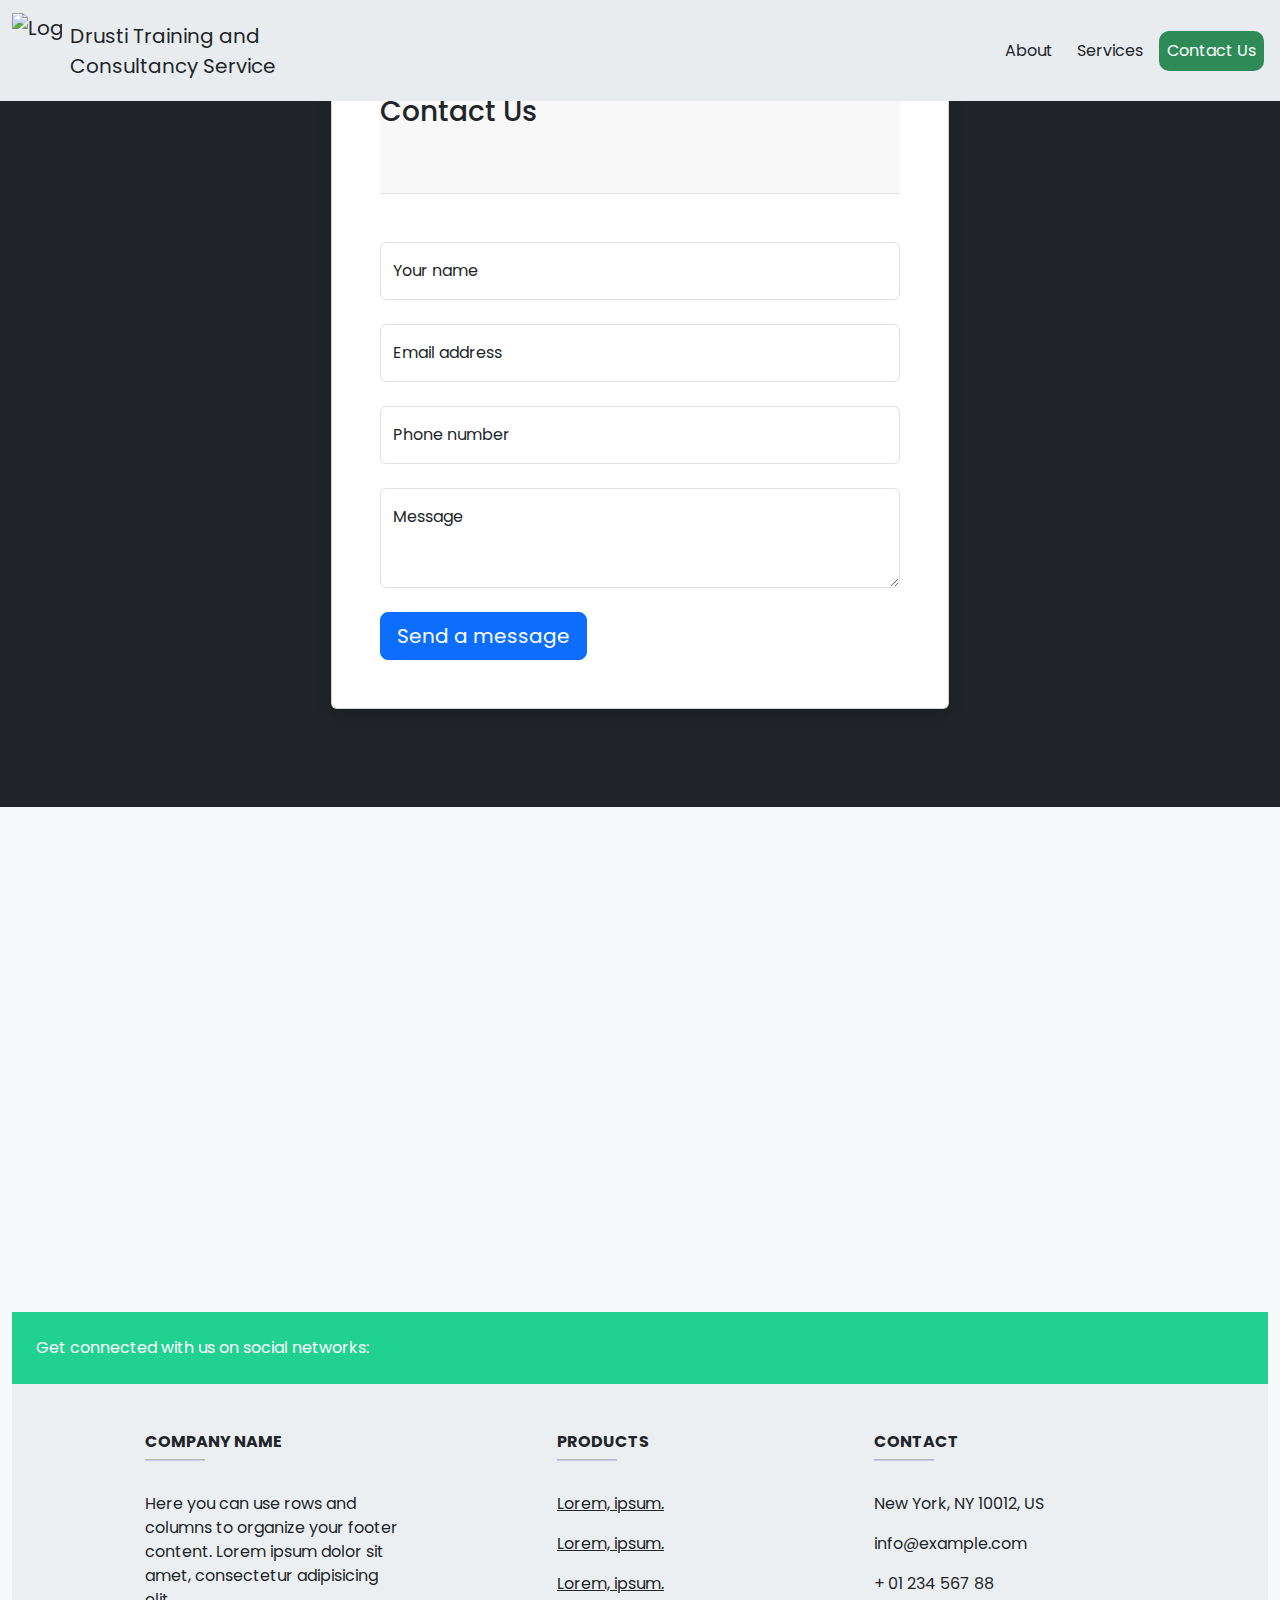
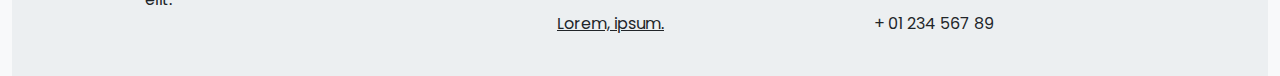
==== files/contact.html @ a98c03ec "add google maps" ====
<!DOCTYPE html>
<html lang="en">

<head>
  <meta charset="UTF-8" />
  <meta name="viewport" content="width=device-width, initial-scale=1.0" />
  <title>SkillBoost Landing Page</title>
  <link href="https://cdn.jsdelivr.net/npm/bootstrap@5.3.3/dist/css/bootstrap.min.css" rel="stylesheet" />
  <link rel="stylesheet" href="https://cdnjs.cloudflare.com/ajax/libs/font-awesome/6.6.0/css/all.min.css"
    integrity="sha512-Kc323vGBEqzTmouAECnVceyQqyqdsSiqLQISBL29aUW4U/M7pSPA/gEUZQqv1cwx4OnYxTxve5UMg5GT6L4JJg=="
    crossorigin="anonymous" referrerpolicy="no-referrer" />
  <link rel="icon" href="/img/favicon.ico" type="image/x-icon" />
  <link rel="stylesheet" href="style.css">

  <!-- For font -->
  <link rel="preconnect" href="https://fonts.googleapis.com">
  <link rel="preconnect" href="https://fonts.gstatic.com" crossorigin>
  <link
    href="https://fonts.googleapis.com/css2?family=Poppins:ital,wght@0,100;0,200;0,300;0,400;0,500;0,600;0,700;0,800;0,900;1,100;1,200;1,300;1,400;1,500;1,600;1,700;1,800;1,900&display=swap"
    rel="stylesheet">

  <!-- font end -->


  <!-- floting whatsapp icon -->
  <link rel="stylesheet" href="/Floating-WhatsApp-Message-Button-jQuery (2)/floating-wpp.min.css" />
  <script src="https://code.jquery.com/jquery-3.7.1.js" integrity="sha256-eKhayi8LEQwp4NKxN+CfCh+3qOVUtJn3QNZ0TciWLP4="
    crossorigin="anonymous"></script>
  <script src="/Floating-WhatsApp-Message-Button-jQuery (2)/floating-wpp.min.js"></script>



</head>

<body>
  <!-- Loader -->
  <div id="loader" class="loader"></div>
  <div class="floating-wpp"></div>

  <nav class="navbar navbar-expand-lg mb-4 navbar-light fixed-top">
    <div class="container-fluid">
        <a class="navbar-brand d-flex align-items-center" href="../index.html">
            <img src="../img/logo.png" alt="Logo" style="width: 50px; height: auto;" class="me-2"> <!-- Added margin to separate logo from text -->
            Drusti Training and <br> Consultancy Service
        </a>
        <button class="navbar-toggler" type="button" data-bs-toggle="collapse" data-bs-target="#navbarNav"
            aria-controls="navbarNav" aria-expanded="false" aria-label="Toggle navigation">
            <span class="navbar-toggler-icon"></span>
        </button>
        <div class="collapse navbar-collapse" id="navbarNav">
            <ul class="navbar-nav ms-auto">
                <li class="nav-item">
                    <a class="nav-link mx-1 p-2" href="../index.html">About</a>
                </li>
                <li class="nav-item">
                    <a class="nav-link mx-1 p-2 " href="services.html">Services</a>
                </li>
                <li class="nav-item">
                    <a class="nav-link mx-1 p-2 active" href="contact.html">Contact Us</a>
                </li>
            </ul>
        </div>
    </div>
</nav>



  <!-- contact -->
  <section class="container-fluid bg-dark mt-5" id="contactus">
    <div class="container">
      <div class="row g-4 g-xxl-5">
        <div class="col-xl-9 mx-auto my-5">
          <!-- Image -->
          <img src="../img/Contact_us.webp" class="rounded img-fluid" alt="contact-bg" />

          <!-- Contact form START -->
          <div class="row mt-n5 mt-sm-n7 mt-md-n8">
            <div class="col-11 col-lg-9 mx-auto">
              <div class="card shadow p-4 p-sm-5 p-md-6" id="cardform">
                <!-- Card header -->
                <div class="card-header border-bottom px-0 pt-0 pb-5">
                  <!-- Breadcrumb -->

                  <!-- Title -->
                  <h1 class="mb-3 h3">Contact Us</h1>
                </div>
                <!-- Card body & form -->
                <form class="card-body px-0 pb-0 pt-5" action="https://formspree.io/f/xanywqpq" method="POST">
                  <!-- Name -->
                  <div class="input-floating-label form-floating mb-4">
                    <input type="text" class="form-control bg-transparent" id="floatingName" name="Name"
                      placeholder="Password" />
                    <label for="floatingName">Your name</label>
                  </div>
                  <!-- Email -->
                  <div class="input-floating-label form-floating mb-4">
                    <input type="email" class="form-control bg-transparent" id="floatingInput"
                      placeholder="name@example.com" name="Email" />
                    <label for="floatingInput">Email address</label>
                  </div>
                  <!-- Number -->
                  <div class="input-floating-label form-floating mb-4">
                    <input type="text" class="form-control bg-transparent" id="floatingNumber" placeholder="Password"
                      name="Mobile_Number" />
                    <label for="floatingNumber">Phone number</label>
                  </div>
                  <!-- Message -->
                  <div class="input-floating-label form-floating mb-4">
                    <textarea class="form-control bg-transparent" placeholder="Leave a comment here"
                      id="floatingTextarea2" style="height: 100px" name="Message"></textarea>
                    <label for="floatingTextarea2">Message</label>
                  </div>
                  <!-- Button -->
                  <button class="btn btn-lg btn-primary mb-0" type="submit">
                    Send a message
                  </button>
                </form>
              </div>
            </div>
          </div>
          <!-- Contact form END -->
        </div>
      </div>
      <!-- Row END -->
    </div>
  </section>




  <div class="container-fluid">
    <div class="row justify-content-center">
      <div class="col-md-12">
        <iframe
          src="https://www.google.com/maps/embed?pb=!1m14!1m8!1m3!1d15138.0505840988!2d73.8361917!3d18.4604241!3m2!1i1024!2i768!4f13.1!3m3!1m2!1s0x3bc2958914652d5d%3A0x7d50f74a855d952a!2sVR%20Automation!5e0!3m2!1sen!2sin!4v1680958972900!5m2!1sen!2sin"
          style="border: 0" allowfullscreen="" loading="lazy" referrerpolicy="no-referrer-when-downgrade" height="450"
          class="container-fluid mt-5"></iframe>
      </div>
    </div>
  </div>






  <div class="container-fluid" id="About">
    <!-- Footer -->
    <footer class="text-center text-lg-start text-dark" style="background-color: #eceff1">
      <!-- Section: Social media -->
      <section class="d-flex justify-content-between p-4 text-white" style="background-color: #21d192">
        <!-- Left -->
        <div class="me-5">
          <span>Get connected with us on social networks:</span>
        </div>
        <!-- Left -->

        <!-- Right -->
        <div>
          <a href="" class="text-white me-4">
            <i class="fab fa-facebook-f"></i>
          </a>
          <a href="" class="text-white me-4">
            <i class="fab fa-twitter"></i>
          </a>
          <a href="" class="text-white me-4">
            <i class="fab fa-google"></i>
          </a>
          <a href="" class="text-white me-4">
            <i class="fab fa-instagram"></i>
          </a>
          <a href="" class="text-white me-4">
            <i class="fab fa-linkedin"></i>
          </a>
          <a href="" class="text-white me-4">
            <i class="fab fa-github"></i>
          </a>
        </div>
        <!-- Right -->
      </section>
      <!-- Section: Social media -->

      <!-- Section: Links  -->
      <section class="">
        <div class="container text-center text-md-start mt-5">
          <!-- Grid row -->
          <div class="row mt-3">
            <!-- Grid column -->
            <div class="col-md-3 col-lg-4 col-xl-3 mx-auto mb-4">
              <!-- Content -->
              <h6 class="text-uppercase fw-bold">Company name</h6>
              <hr class="mb-4 mt-0 d-inline-block mx-auto"
                style="width: 60px; background-color: #7c4dff; height: 2px" />
              <p>
                Here you can use rows and columns to organize your footer
                content. Lorem ipsum dolor sit amet, consectetur adipisicing
                elit.
              </p>
            </div>
            <!-- Grid column -->

            <!-- Grid column -->
            <div class="col-md-2 col-lg-2 col-xl-2 mx-auto mb-4">
              <!-- Links -->
              <h6 class="text-uppercase fw-bold">Products</h6>
              <hr class="mb-4 mt-0 d-inline-block mx-auto"
                style="width: 60px; background-color: #7c4dff; height: 2px" />
              <p>
                <a href="#!" class="text-dark">Lorem, ipsum.</a>
              </p>
              <p>
                <a href="#!" class="text-dark">Lorem, ipsum.</a>
              </p>
              <p>
                <a href="#!" class="text-dark">Lorem, ipsum.</a>
              </p>
              <p>
                <a href="#!" class="text-dark">Lorem, ipsum.</a>
              </p>
            </div>

            <div class="col-md-4 col-lg-3 col-xl-3 mx-auto mb-md-0 mb-4">
              <!-- Links -->
              <h6 class="text-uppercase fw-bold">Contact</h6>
              <hr class="mb-4 mt-0 d-inline-block mx-auto"
                style="width: 60px; background-color: #7c4dff; height: 2px" />
              <p><i class="fas fa-home mr-3"></i> New York, NY 10012, US</p>
              <p><i class="fas fa-envelope mr-3"></i> info@example.com</p>
              <p><i class="fas fa-phone mr-3"></i> + 01 234 567 88</p>
              <p><i class="fas fa-print mr-3"></i> + 01 234 567 89</p>
            </div>
          </div>
        </div>
      </section>
      <!-- Section: Links  -->

      <!-- Copyright -->
         <!-- <div class="text-center p-3" style="background-color: rgba(0, 0, 0, 0.2)">
        © 2020 Copyright:
        <a class="text-dark" href="">SkillBoost.com</a>
      </div> -->
      <!-- Copyright -->
    </footer>
    <!-- Footer -->
  </div>
  <!-- End of .container -->

  <script src="https://cdn.jsdelivr.net/npm/bootstrap@5.3.3/dist/js/bootstrap.bundle.min.js"></script>

  <script>
    window.addEventListener("load", function () {
      const loader = document.getElementById("loader");
      loader.style.display = "none"; // Hide loader when page is fully loaded
    });

    // for floting whatsapp button

    $(".floating-wpp").floatingWhatsApp({
      // phone number
      phone: "+918208483949",

      // message to send
      message: "",

      // icon size
      size: "72px",

      // background color
      backgroundColor: "#25D366",

      // or right
      position: "right",

      // message in popup
      popupMessage: "",

      // show a chat popup on hover
      showPopup: false,

      // show on IE
      showOnIE: true,

      // in milliseconds
      autoOpenTimer: 0,

      // header color
      headerColor: "#128C7E",

      // header title
      headerTitle: "",

      // z-index property
      zIndex: 99,

      // custom icon
      buttonImage:
        '<?xml version="1.0" encoding="UTF-8" standalone="no"?><svg xmlns="http://www.w3.org/2000/svg" xmlns:xlink="http://www.w3.org/1999/xlink" style="isolation:isolate" viewBox="0 0 800 800" width="800" height="800"><defs><clipPath id="_clipPath_A3g8G5hPEGG2L0B6hFCxamU4cc8rfqzQ"><rect width="800" height="800"/></clipPath></defs><g clip-path="url(#_clipPath_A3g8G5hPEGG2L0B6hFCxamU4cc8rfqzQ)"><g><path d=" M 787.59 800 L 12.41 800 C 5.556 800 0 793.332 0 785.108 L 0 14.892 C 0 6.667 5.556 0 12.41 0 L 787.59 0 C 794.444 0 800 6.667 800 14.892 L 800 785.108 C 800 793.332 794.444 800 787.59 800 Z " fill="rgb(37,211,102)"/></g><g><path d=" M 508.558 450.429 C 502.67 447.483 473.723 433.24 468.325 431.273 C 462.929 429.308 459.003 428.328 455.078 434.22 C 451.153 440.114 439.869 453.377 436.434 457.307 C 433 461.236 429.565 461.729 423.677 458.78 C 417.79 455.834 398.818 449.617 376.328 429.556 C 358.825 413.943 347.008 394.663 343.574 388.768 C 340.139 382.873 343.207 379.687 346.155 376.752 C 348.804 374.113 352.044 369.874 354.987 366.436 C 357.931 362.999 358.912 360.541 360.875 356.614 C 362.837 352.683 361.857 349.246 360.383 346.299 C 358.912 343.352 347.136 314.369 342.231 302.579 C 337.451 291.099 332.597 292.654 328.983 292.472 C 325.552 292.301 321.622 292.265 317.698 292.265 C 313.773 292.265 307.394 293.739 301.996 299.632 C 296.6 305.527 281.389 319.772 281.389 348.752 C 281.389 377.735 302.487 405.731 305.431 409.661 C 308.376 413.592 346.949 473.062 406.015 498.566 C 420.062 504.634 431.03 508.256 439.581 510.969 C 453.685 515.451 466.521 514.818 476.666 513.302 C 487.978 511.613 511.502 499.06 516.409 485.307 C 521.315 471.55 521.315 459.762 519.842 457.307 C 518.371 454.851 514.446 453.377 508.558 450.429 Z  M 401.126 597.117 L 401.047 597.117 C 365.902 597.104 331.431 587.661 301.36 569.817 L 294.208 565.572 L 220.08 585.017 L 239.866 512.743 L 235.21 505.332 C 215.604 474.149 205.248 438.108 205.264 401.1 C 205.307 293.113 293.17 205.257 401.204 205.257 C 453.518 205.275 502.693 225.674 539.673 262.696 C 576.651 299.716 597.004 348.925 596.983 401.258 C 596.939 509.254 509.078 597.117 401.126 597.117 Z  M 567.816 234.565 C 523.327 190.024 464.161 165.484 401.124 165.458 C 271.24 165.458 165.529 271.161 165.477 401.085 C 165.46 442.617 176.311 483.154 196.932 518.892 L 163.502 641 L 288.421 608.232 C 322.839 627.005 361.591 636.901 401.03 636.913 L 401.126 636.913 L 401.127 636.913 C 530.998 636.913 636.717 531.2 636.77 401.274 C 636.794 338.309 612.306 279.105 567.816 234.565" fill-rule="evenodd" fill="rgb(255,255,255)"/></g></g></svg>',
    });
  </script>

  <script>
    document.addEventListener("DOMContentLoaded", function () {
      const accordionButtons = document.querySelectorAll(".accordion-button");
      const bindedItems = document.querySelectorAll(".binded-item");

      accordionButtons.forEach((button) => {
        button.addEventListener("click", function () {
          // Remove 'active' class from all binded images
          bindedItems.forEach((item) => {
            item.classList.remove("active");
          });

          // Add 'active' class to the relevant image based on data-binded-content attribute
          const targetId = this.getAttribute("data-binded-content");
          const targetItem = document.querySelector(targetId);
          if (targetItem) {
            targetItem.classList.add("active");
          }
        });
      });
    });
  </script>
</body>

</html>
---- files/style.css ----
* {
  transition: all 0.5s ease;
  font-family: "Poppins", sans-serif;
  /* Adjusted for faster transitions */
}

/* General body styling */
body {
  font-family: Arial, sans-serif;
  background-color: #f8f9fa;
  color: #212529;
}

.navbar {
  background-color: #e9ecef;
}

.navbar a {
  color: #212529;
}

.navbar li :hover {
  background-color: seagreen;
  color: white;
  border-radius: 10px;
  transition: all 0.3s ease-in-out;
}
.navbar li .active {
  background-color: seagreen;
  color: white !important;
  border-radius: 10px;
}

.navbar-brand img {
  width: 140px;
  height: 75px !important;
  object-fit: contain;
}

.navbar-toggler {
  border-color: seagreen; /* Change the border color to SeaGreen */
}

.navbar-toggler-icon {
  background-image: url("data:image/svg+xml;charset=utf8,%3Csvg viewBox='0 0 30 30' xmlns='http://www.w3.org/2000/svg'%3E%3Cpath stroke='seagreen' stroke-width='2' d='M4 7h22M4 15h22M4 23h22'/%3E%3C/svg%3E");
}

.hero-section {
  text-align: center;
  overflow: hidden;
  /* Prevents overflow on smaller screens */
}

/* Carousel styles */
.carousel-item {
  height: 100vh;
  background-size: cover;
  background-position: center;
  object-fit: cover;
}

.carousel-caption {
  position: absolute;
  top: 50%;
  transform: translateY(-50%);
  left: 50%;
  transform: translate(-50%, -50%);
  /* Center the caption */
}

.carousel-caption h1 {
  font-size: 3rem;
  font-weight: bold;
}

.features,
.plans-section,
.testimonials {
  padding: 50px 20px;
}

.features div,
.testimonial-card,
.plan-card {
  text-align: center;
  color: #212529;
}

.testimonial-card,
.plan-card {
  background-color: #fff;
  border-radius: 8px;
  padding: 20px;
  margin: 10px;
  box-shadow: 0 4px 8px rgba(0, 0, 0, 0.1);
}

.plans-section .plan-card button {
  background-color: #007bff;
  border: none;
  padding: 10px 20px;
  color: white;
  border-radius: 4px;
  cursor: pointer;
}

.footer {
  background-color: #e9ecef;
  padding: 20px 0;
  text-align: center;
  color: #212529;
}

.footer a {
  color: #007bff;
  margin: 0 15px;
}

.loader {
  position: fixed;
  top: 0;
  left: 0;
  right: 0;
  bottom: 0;
  background-image: url("./img/Flat-Preloaders.webp");
  background-repeat: no-repeat;
  background-position: center;
  background-size: cover;
  color: #007bff;
  display: flex;
  align-items: center;
  justify-content: center;
  z-index: 9999;
  /* Ensure it stays on top of everything */
}

/* Responsive adjustments */
@media (max-width: 768px) {
  .carousel-caption h1 {
    font-size: 2rem;
    /* Adjusted size for mobile */
  }

  .carousel-caption p {
    font-size: 1rem;
    /* Smaller paragraph font size for mobile */
  }

  .indeximg {
    width: 100%;
    /* Full width on smaller screens */
    height: auto;
    /* Maintain aspect ratio */
  }
}

@media (max-width: 576px) {
  .carousel-caption h1 {
    font-size: 1.5rem;
    /* Even smaller for extra small screens */
  }

  .carousel-caption p {
    font-size: 0.9rem;
    /* Even smaller for extra small screens */
  }
}

.carousel-control-prev,
.carousel-control-next {
  display: none;
  /* Hide controls for simplicity */
}

.heading h1 {
  color: rgb(101, 143, 101);
}

li {
  list-style: none;
}

#Leadership .col .card {
  background-color: #3c3e41;
  color: #e9ecef;
}

#Leadership .col .card a {
  text-decoration: none !important;
  color: #e9ecef;
}
#cardform {
  position: relative;
  transform: translateY(-50px);
}

#cardform a {
  text-decoration: none;
}
.card {
  transition: transform 0.3s ease;
}

.card:hover {
  transform: scale(1.05);
}

.binded-item {
  opacity: 0;
  transition: opacity 0.5s ease-in-out;
  position: absolute;
  width: 100%;
  height: auto;
  top: 0;
  left: 0;
  display: none;
}

.binded-item img {
  width: 100%;
  height: auto;
  object-fit: cover;
}

.binded-item.active {
  opacity: 1;
  display: block;
  position: relative;
}

.banner {
  position: relative;
  height: 100vh; /* Adjust height as needed */
  background-image: url("../img/second.webp"); /* Add your image URL */
  background-size: cover;
  background-position: center;
  padding: 20px; /* Adds padding to prevent overflow on smaller screens */
  overflow: hidden; /* Prevents content from spilling out of the container */
}

.text-wrapper {
  position: absolute;
  bottom: 20px;
  left: 50%;
  transform: translate(-50%, -25vh);
  text-align: center;
  max-width: 90%;
  color: white;
}

.banner h1 {
  font-size: 3rem;
}

.banner h5 {
  font-size: 1.5rem;
  margin-top: 10px; /* Adds space between h1 and h5 */
}

@media (max-width: 768px) {
  .text-wrapper {
    position: absolute;
    bottom: 20px;
    left: 50%;
    transform: translate(-50%, -7vh);
    text-align: center;
    max-width: 90%;
    color: white;
  }
}
@media (max-width: 375px) {
  .banner {
    position: relative;
    height: 100vh; /* Adjust height as needed */
    background-image: url("/img/second.webp"); /* Add your image URL */
    background-size: cover;
    background-position: -250px;
    padding: 20px; /* Adds padding to prevent overflow on smaller screens */
    overflow: hidden; /* Prevents content from spilling out of the container */
  }
}

#whyshould a {
  text-decoration: none;
}

#testimonialCarousel {
  height: fit-content;
}
.carousel-item {
    height: 30rem;
}
.carousel-control-prev,
.carousel-control-next {
  padding: 10px; /* Optional: Add padding for a larger clickable area */
  bottom: 50%; /* Position vertically center */
  transform: translateY(21rem); /* Center vertically */
  z-index: 10; /* Ensure controls are above other elements */
  height: fit-content;
}

body{margin-top:20px;}
.rounded-circle {
    border-radius: 50% !important;
}
img {
    max-width: 100%;
    height: auto;
    vertical-align: top;
}

.sub-info{
    font-weight: 600;
    font-family: 'Poppins', sans-serif;
    color: #004975;
}

.display-30 {
    font-size: 0.9rem;
}

.rounded-circle {
    font-size: xx-large;
    
}
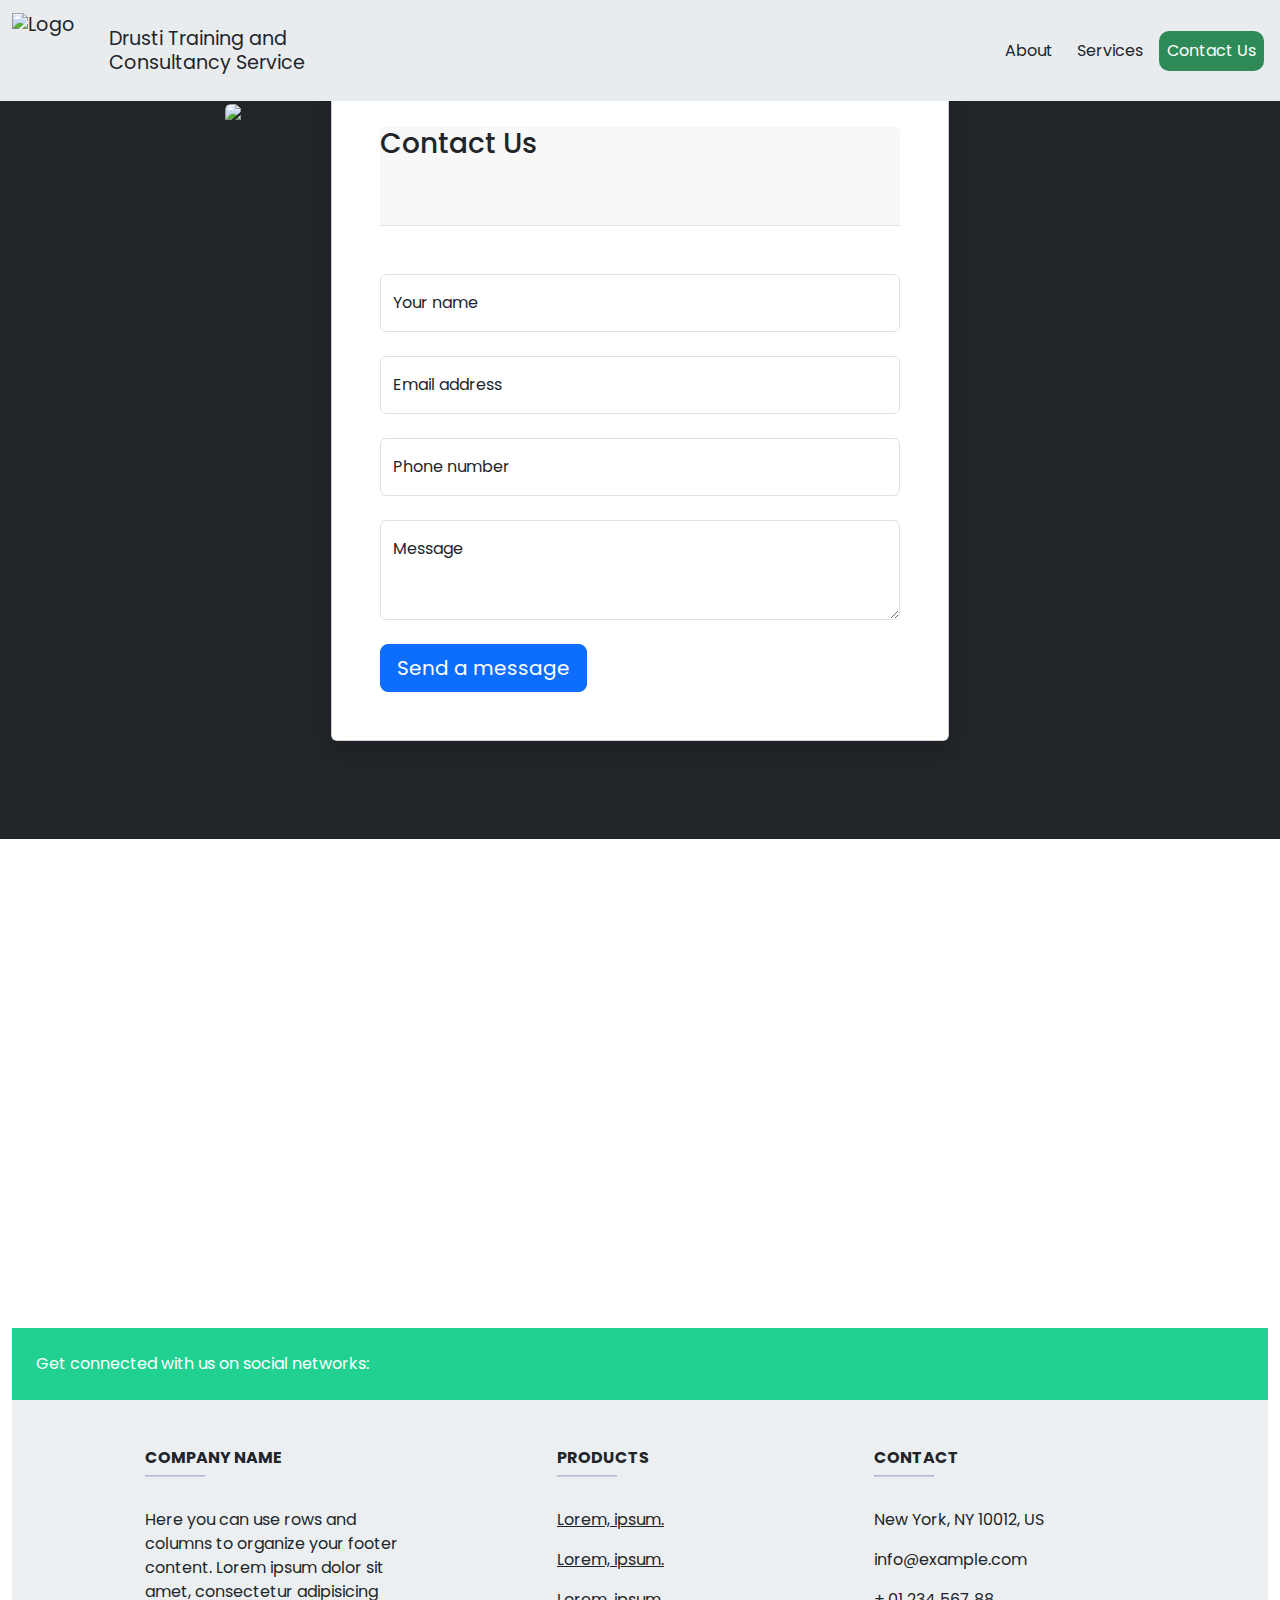
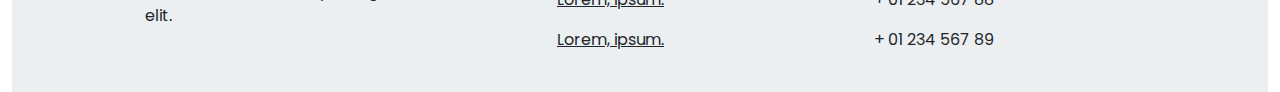
==== commit 2e990c93: "change logo site" ====
--- a/files/contact.html
+++ b/files/contact.html
@@ -29,6 +29,10 @@
   <script src="/Floating-WhatsApp-Message-Button-jQuery (2)/floating-wpp.min.js"></script>
 
 
+   <!-- For scroll trigger  -->
+
+   <script src="/css-scroll-on-reveal/js/ScrollOnReveal.js"></script>
+
 
 </head>
 
@@ -40,7 +44,7 @@
   <nav class="navbar navbar-expand-lg mb-4 navbar-light fixed-top">
     <div class="container-fluid">
         <a class="navbar-brand d-flex align-items-center" href="../index.html">
-            <img src="../img/logo.png" alt="Logo" style="width: 50px; height: auto;" class="me-2"> <!-- Added margin to separate logo from text -->
+            <img src="../img/logo.png" alt="Logo" style="width: 89px; height: auto;" class="me-2"> <!-- Added margin to separate logo from text -->
             Drusti Training and <br> Consultancy Service
         </a>
         <button class="navbar-toggler" type="button" data-bs-toggle="collapse" data-bs-target="#navbarNav"
@@ -66,7 +70,7 @@
 
 
   <!-- contact -->
-  <section class="container-fluid bg-dark mt-5" id="contactus">
+  <section class="container-fluid bg-dark mt-5 " id="contactus">
     <div class="container">
       <div class="row g-4 g-xxl-5">
         <div class="col-xl-9 mx-auto my-5">
@@ -128,7 +132,7 @@
 
 
 
-  <div class="container-fluid">
+  <div class="container-fluid mt-2 fading mb-2">
     <div class="row justify-content-center">
       <div class="col-md-12">
         <iframe
@@ -144,7 +148,7 @@
 
 
 
-  <div class="container-fluid" id="About">
+  <div class="container-fluid fading" id="About">
     <!-- Footer -->
     <footer class="text-center text-lg-start text-dark" style="background-color: #eceff1">
       <!-- Section: Social media -->
@@ -320,6 +324,45 @@
       });
     });
   </script>
+
+    <!-- For scroll -->
+    <script>
+      $(function () {
+        $(".fading").ScrollOnReveal();
+      });
+  
+      $(".fading").ScrollOnReveal({
+        beforeCss: {
+          transform: "translateY(0)",
+        },
+        animatedCss: {
+          transform: "translateY(25px)",
+        },
+      });
+  
+  
+      $('.fading').ScrollOnReveal({
+  
+        // detect scroll events in this container
+        container: $(window),
+  
+        // animation speed
+        speed: 1000,
+  
+        // reset the animation when the element enters the viewport again
+        reset: true,
+  
+        // animation delay
+        delay: 80,
+  
+        // offset in px
+        viewFactor: 20,
+  
+        // extra easing functions
+        easing: 'ease-in-out',
+  
+      });
+    </script>
 </body>
 
 </html>--- a/files/style.css
+++ b/files/style.css
@@ -7,7 +7,7 @@
 /* General body styling */
 body {
   font-family: Arial, sans-serif;
-  background-color: #f8f9fa;
+  background-color: #f8f9fa00;
   color: #212529;
 }
 
@@ -288,7 +288,7 @@
   height: fit-content;
 }
 .carousel-item {
-    height: 30rem;
+  height: 30rem;
 }
 .carousel-control-prev,
 .carousel-control-next {
@@ -299,27 +299,90 @@
   height: fit-content;
 }
 
-body{margin-top:20px;}
+body {
+  margin-top: 20px;
+}
 .rounded-circle {
-    border-radius: 50% !important;
+  border-radius: 50% !important;
 }
 img {
-    max-width: 100%;
-    height: auto;
-    vertical-align: top;
-}
-
-.sub-info{
-    font-weight: 600;
-    font-family: 'Poppins', sans-serif;
-    color: #004975;
+  max-width: 100%;
+  height: auto;
+  vertical-align: top;
+}
+
+.sub-info {
+  font-weight: 600;
+  font-family: "Poppins", sans-serif;
+  color: #004975;
 }
 
 .display-30 {
-    font-size: 0.9rem;
+  font-size: 0.9rem;
 }
 
 .rounded-circle {
-    font-size: xx-large;
-    
-}+  font-size: xx-large;
+}
+
+#about-2 {
+  margin-top: 120px; /* Creates space after the navbar */
+  margin-bottom: 50px; /* Adds some space before the next section */
+  position: relative;
+  top: 5rem;
+}
+
+#Leadership {
+  margin-top: 50px; /* Adds space between this section and the one before it */
+  top: 5rem;
+}
+#why-learn {
+  margin-top: 50px; /* Adds space between this section and the one before it */
+  top: 5rem;
+}
+#About {
+  position: relative;
+  /* top: 8rem; */
+}
+
+#contactus {
+  position: relative;
+  top: 2rem;
+}
+
+@media (max-width: 768px) {
+  #about-2 .img-wrap {
+    text-align: center; /* Center images on smaller screens */
+  }
+
+  #Leadership .card {
+    margin-bottom: 20px; /* Add space between cards on mobile */
+  }
+}
+
+.navbar-brand  {
+  line-height: 1.2; /* Adjust line height for better spacing */
+}
+
+.navbar-brand {
+  font-size: 1.2rem; /* Default font size */
+}
+
+@media (max-width: 768px) {
+  .navbar-brand  {
+    font-size: 0.9rem; /* Smaller font size for mobile */
+  }
+}
+
+#why-learn {
+  margin-bottom: 150px; /* Adjust the value to add more space */
+  padding-bottom: 50px;
+}
+
+#skills {
+  margin-top: 50px; /* Adjust the value to control the space at the top */
+  padding: 50px;
+}
+
+
+
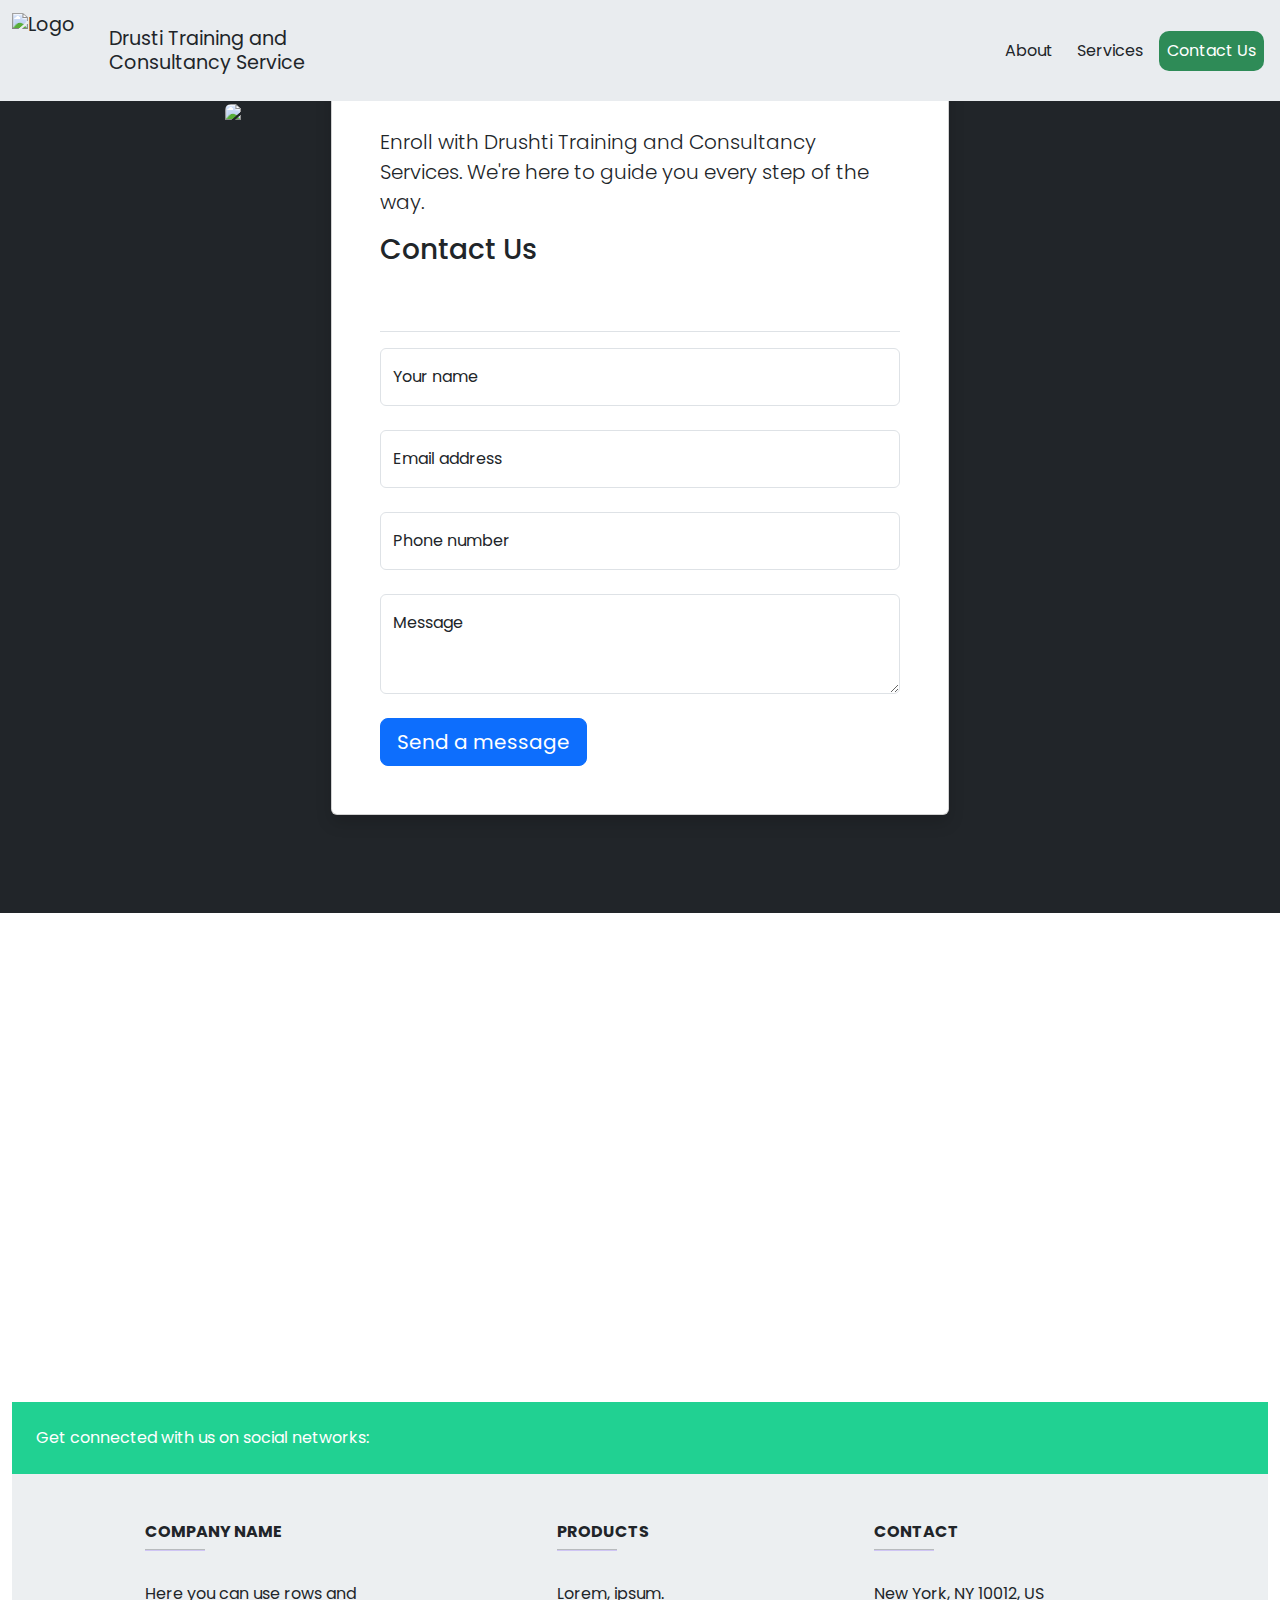
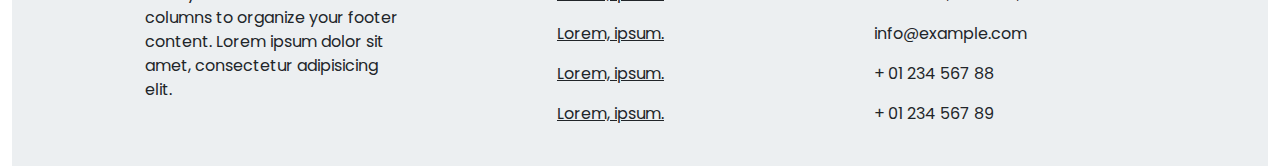
==== commit 14d58f29: "add text on contact form and chagne skill color" ====
--- a/files/contact.html
+++ b/files/contact.html
@@ -82,14 +82,14 @@
             <div class="col-11 col-lg-9 mx-auto">
               <div class="card shadow p-4 p-sm-5 p-md-6" id="cardform">
                 <!-- Card header -->
-                <div class="card-header border-bottom px-0 pt-0 pb-5">
+                <div class=" border-bottom px-0 pt-0 pb-5">
                   <!-- Breadcrumb -->
-
+                  <p class="lead">Enroll with Drushti Training and Consultancy Services. We're here to guide you every step of the way.</p>
                   <!-- Title -->
                   <h1 class="mb-3 h3">Contact Us</h1>
                 </div>
                 <!-- Card body & form -->
-                <form class="card-body px-0 pb-0 pt-5" action="https://formspree.io/f/xanywqpq" method="POST">
+                <form class="card-body px-0 pb-0 pt-3" action="https://formspree.io/f/xanywqpq" method="POST">
                   <!-- Name -->
                   <div class="input-floating-label form-floating mb-4">
                     <input type="text" class="form-control bg-transparent" id="floatingName" name="Name"
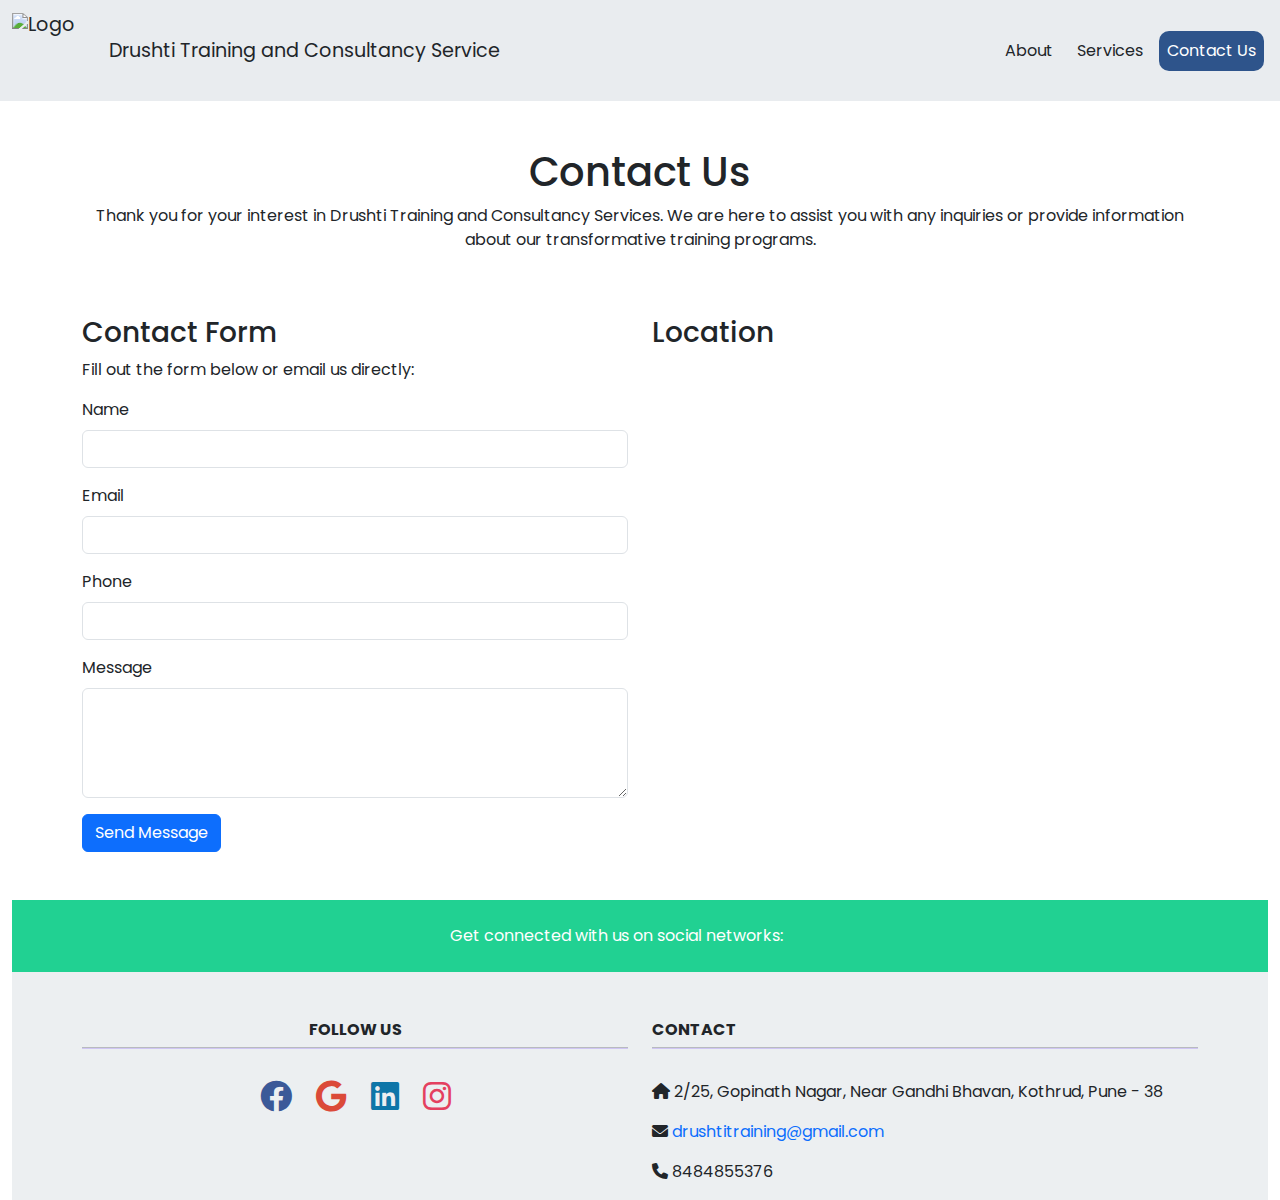
==== commit 3302e38a: "chagne" ====
--- a/files/contact.html
+++ b/files/contact.html
@@ -1,336 +1,355 @@
 <!DOCTYPE html>
 <html lang="en">
-
-<head>
-  <meta charset="UTF-8" />
-  <meta name="viewport" content="width=device-width, initial-scale=1.0" />
-  <title>SkillBoost Landing Page</title>
-  <link href="https://cdn.jsdelivr.net/npm/bootstrap@5.3.3/dist/css/bootstrap.min.css" rel="stylesheet" />
-  <link rel="stylesheet" href="https://cdnjs.cloudflare.com/ajax/libs/font-awesome/6.6.0/css/all.min.css"
-    integrity="sha512-Kc323vGBEqzTmouAECnVceyQqyqdsSiqLQISBL29aUW4U/M7pSPA/gEUZQqv1cwx4OnYxTxve5UMg5GT6L4JJg=="
-    crossorigin="anonymous" referrerpolicy="no-referrer" />
-  <link rel="icon" href="/img/favicon.ico" type="image/x-icon" />
-  <link rel="stylesheet" href="style.css">
-
-  <!-- For font -->
-  <link rel="preconnect" href="https://fonts.googleapis.com">
-  <link rel="preconnect" href="https://fonts.gstatic.com" crossorigin>
-  <link
-    href="https://fonts.googleapis.com/css2?family=Poppins:ital,wght@0,100;0,200;0,300;0,400;0,500;0,600;0,700;0,800;0,900;1,100;1,200;1,300;1,400;1,500;1,600;1,700;1,800;1,900&display=swap"
-    rel="stylesheet">
-
-  <!-- font end -->
-
-
-  <!-- floting whatsapp icon -->
-  <link rel="stylesheet" href="/Floating-WhatsApp-Message-Button-jQuery (2)/floating-wpp.min.css" />
-  <script src="https://code.jquery.com/jquery-3.7.1.js" integrity="sha256-eKhayi8LEQwp4NKxN+CfCh+3qOVUtJn3QNZ0TciWLP4="
-    crossorigin="anonymous"></script>
-  <script src="/Floating-WhatsApp-Message-Button-jQuery (2)/floating-wpp.min.js"></script>
-
-
-   <!-- For scroll trigger  -->
-
-   <script src="/css-scroll-on-reveal/js/ScrollOnReveal.js"></script>
-
-
-</head>
-
-<body>
-  <!-- Loader -->
-  <div id="loader" class="loader"></div>
-  <div class="floating-wpp"></div>
-
-  <nav class="navbar navbar-expand-lg mb-4 navbar-light fixed-top">
-    <div class="container-fluid">
+  <head>
+    <meta charset="UTF-8" />
+    <meta name="viewport" content="width=device-width, initial-scale=1.0" />
+    <title>SkillBoost Landing Page</title>
+    <link
+      href="https://cdn.jsdelivr.net/npm/bootstrap@5.3.3/dist/css/bootstrap.min.css"
+      rel="stylesheet"
+    />
+    <link
+      rel="stylesheet"
+      href="https://cdnjs.cloudflare.com/ajax/libs/font-awesome/6.6.0/css/all.min.css"
+      integrity="sha512-Kc323vGBEqzTmouAECnVceyQqyqdsSiqLQISBL29aUW4U/M7pSPA/gEUZQqv1cwx4OnYxTxve5UMg5GT6L4JJg=="
+      crossorigin="anonymous"
+      referrerpolicy="no-referrer"
+    />
+    <link rel="icon" href="../img/favicon.ico" type="image/x-icon" />
+    <link rel="stylesheet" href="style.css" />
+
+    <!-- For font -->
+    <link rel="preconnect" href="https://fonts.googleapis.com" />
+    <link rel="preconnect" href="https://fonts.gstatic.com" crossorigin />
+    <link
+      href="https://fonts.googleapis.com/css2?family=Poppins:ital,wght@0,100;0,200;0,300;0,400;0,500;0,600;0,700;0,800;0,900;1,100;1,200;1,300;1,400;1,500;1,600;1,700;1,800;1,900&display=swap"
+      rel="stylesheet"
+    />
+
+    <!-- font end -->
+
+    <!-- floting whatsapp icon -->
+    <link
+      rel="stylesheet"
+      href="/Floating-WhatsApp-Message-Button-jQuery (2)/floating-wpp.min.css"
+    />
+
+    <script
+      src="https://code.jquery.com/jquery-3.7.1.js"
+      integrity="sha256-eKhayi8LEQwp4NKxN+CfCh+3qOVUtJn3QNZ0TciWLP4="
+      crossorigin="anonymous"
+    ></script>
+    <script src="/Floating-WhatsApp-Message-Button-jQuery (2)/floating-wpp.min.js"></script>
+
+    <link
+      rel="stylesheet"
+      href="https://cdnjs.cloudflare.com/ajax/libs/font-awesome/6.0.0-beta3/css/all.min.css"
+    />
+
+    <!-- For scroll trigger  -->
+
+    <script src="/css-scroll-on-reveal/js/ScrollOnReveal.js"></script>
+  </head>
+  <body>
+    <!-- Loader -->
+    <div id="loader" class="loader"></div>
+    <div class="floating-wpp"></div>
+
+    <nav class="navbar navbar-expand-lg navbar-light fixed-top">
+      <div class="container-fluid">
         <a class="navbar-brand d-flex align-items-center" href="../index.html">
-            <img src="../img/logo.png" alt="Logo" style="width: 89px; height: auto;" class="me-2"> <!-- Added margin to separate logo from text -->
-            Drusti Training and <br> Consultancy Service
+          <img
+            src="../img/logo.png"
+            alt="Logo"
+            class="me-2"
+            style="width: 89px; height: auto"
+          />
+          <span class="text-wrap">
+            Drushti Training and Consultancy Service
+          </span>
         </a>
-        <button class="navbar-toggler" type="button" data-bs-toggle="collapse" data-bs-target="#navbarNav"
-            aria-controls="navbarNav" aria-expanded="false" aria-label="Toggle navigation">
-            <span class="navbar-toggler-icon"></span>
+
+        <button
+          class="navbar-toggler"
+          type="button"
+          data-bs-toggle="collapse"
+          data-bs-target="#navbarNav"
+          aria-controls="navbarNav"
+          aria-expanded="false"
+          aria-label="Toggle navigation"
+        >
+          <span class="navbar-toggler-icon"></span>
         </button>
         <div class="collapse navbar-collapse" id="navbarNav">
-            <ul class="navbar-nav ms-auto">
-                <li class="nav-item">
-                    <a class="nav-link mx-1 p-2" href="../index.html">About</a>
-                </li>
-                <li class="nav-item">
-                    <a class="nav-link mx-1 p-2 " href="services.html">Services</a>
-                </li>
-                <li class="nav-item">
-                    <a class="nav-link mx-1 p-2 active" href="contact.html">Contact Us</a>
-                </li>
-            </ul>
-        </div>
-    </div>
-</nav>
-
-
-
-  <!-- contact -->
-  <section class="container-fluid bg-dark mt-5 " id="contactus">
-    <div class="container">
-      <div class="row g-4 g-xxl-5">
-        <div class="col-xl-9 mx-auto my-5">
-          <!-- Image -->
-          <img src="../img/Contact_us.webp" class="rounded img-fluid" alt="contact-bg" />
-
-          <!-- Contact form START -->
-          <div class="row mt-n5 mt-sm-n7 mt-md-n8">
-            <div class="col-11 col-lg-9 mx-auto">
-              <div class="card shadow p-4 p-sm-5 p-md-6" id="cardform">
-                <!-- Card header -->
-                <div class=" border-bottom px-0 pt-0 pb-5">
-                  <!-- Breadcrumb -->
-                  <p class="lead">Enroll with Drushti Training and Consultancy Services. We're here to guide you every step of the way.</p>
-                  <!-- Title -->
-                  <h1 class="mb-3 h3">Contact Us</h1>
-                </div>
-                <!-- Card body & form -->
-                <form class="card-body px-0 pb-0 pt-3" action="https://formspree.io/f/xanywqpq" method="POST">
-                  <!-- Name -->
-                  <div class="input-floating-label form-floating mb-4">
-                    <input type="text" class="form-control bg-transparent" id="floatingName" name="Name"
-                      placeholder="Password" />
-                    <label for="floatingName">Your name</label>
-                  </div>
-                  <!-- Email -->
-                  <div class="input-floating-label form-floating mb-4">
-                    <input type="email" class="form-control bg-transparent" id="floatingInput"
-                      placeholder="name@example.com" name="Email" />
-                    <label for="floatingInput">Email address</label>
-                  </div>
-                  <!-- Number -->
-                  <div class="input-floating-label form-floating mb-4">
-                    <input type="text" class="form-control bg-transparent" id="floatingNumber" placeholder="Password"
-                      name="Mobile_Number" />
-                    <label for="floatingNumber">Phone number</label>
-                  </div>
-                  <!-- Message -->
-                  <div class="input-floating-label form-floating mb-4">
-                    <textarea class="form-control bg-transparent" placeholder="Leave a comment here"
-                      id="floatingTextarea2" style="height: 100px" name="Message"></textarea>
-                    <label for="floatingTextarea2">Message</label>
-                  </div>
-                  <!-- Button -->
-                  <button class="btn btn-lg btn-primary mb-0" type="submit">
-                    Send a message
-                  </button>
-                </form>
-              </div>
-            </div>
-          </div>
-          <!-- Contact form END -->
+          <ul class="navbar-nav ms-auto">
+            <li class="nav-item">
+              <a class="nav-link mx-1 p-2" href="../index.html">About</a>
+            </li>
+            <li class="nav-item">
+              <a class="nav-link mx-1 p-2" href="services.html">Services</a>
+            </li>
+            <li class="nav-item">
+              <a class="nav-link mx-1 p-2 active" href="contact.html"
+                >Contact Us</a
+              >
+            </li>
+          </ul>
         </div>
       </div>
-      <!-- Row END -->
+    </nav>
+    <!-- Contact Section -->
+    <section id="contact" class="container my-5">
+      <div class="row" style="padding-top: 100px">
+        <h1 class="text-center">Contact Us</h1>
+        <p class="text-center">
+          Thank you for your interest in Drushti Training and Consultancy
+          Services. We are here to assist you with any inquiries or provide
+          information about our transformative training programs.
+        </p>
+      </div>
+
+      <div class="row mt-5">
+        <div class="col-md-6">
+          <h3>Contact Form</h3>
+          <p>Fill out the form below or email us directly:</p>
+          <form action="https://formspree.io/f/xanywqpq" method="POST">
+            <div class="mb-3">
+              <label for="name" class="form-label">Name</label>
+              <input
+                type="text"
+                class="form-control"
+                id="name"
+                name="Name"
+                required
+              />
+            </div>
+            <div class="mb-3">
+              <label for="email" class="form-label">Email</label>
+              <input
+                type="email"
+                class="form-control"
+                id="email"
+                name="Email"
+                required
+              />
+            </div>
+            <div class="mb-3">
+              <label for="phone" class="form-label">Phone</label>
+              <input type="text" class="form-control" id="phone" name="Phone" />
+            </div>
+            <div class="mb-3">
+              <label for="message" class="form-label">Message</label>
+              <textarea
+                class="form-control"
+                id="message"
+                name="Message"
+                rows="4"
+              ></textarea>
+            </div>
+            <button type="submit" class="btn btn-primary">Send Message</button>
+          </form>
+        </div>
+
+        <div class="col-md-6">
+          <h3>Location</h3>
+          <iframe
+            src="https://www.google.com/maps/embed?pb=!1m18..."
+            width="100%"
+            height="350"
+            style="border: 0"
+            allowfullscreen=""
+            loading="lazy"
+          ></iframe>
+        </div>
+      </div>
+    </section>
+
+    <!-- Footer -->
+    <div class="container-fluid fading" id="About">
+      <!-- Footer -->
+      <footer
+        class="text-center text-lg-start text-dark"
+        style="background-color: #eceff1"
+      >
+        <!-- Section: Social media -->
+        <section
+          class="d-flex justify-content-center p-4 text-white"
+          style="background-color: #21d192"
+        >
+          <!-- Left -->
+          <div class="me-5">
+            <span>Get connected with us on social networks:</span>
+          </div>
+          <!-- Left -->
+        </section>
+        <!-- Section: Social media -->
+
+        <!-- Section: Links  -->
+        <section>
+          <div class="container text-center text-md-start mt-5">
+            <!-- Grid row -->
+            <div class="row mt-3 justify-content-around">
+              <!-- First Column: Social Icons -->
+              <div class="col-md-4 col-lg-6 col-xl-6 mb-4">
+                <h6 class="text-uppercase text-center fw-bold">Follow Us</h6>
+                <hr
+                  class="mb-4 mt-0 d-inline-block mx-auto"
+                  style="width: 100%; background-color: #7c4dff; height: 2px"
+                />
+                <div class="d-flex justify-content-center gap-4">
+                  <a
+                    href="https://www.facebook.com"
+                    target="_blank"
+                    class="text-decoration-none"
+                    style="color: #3b5998"
+                  >
+                    <i class="fab fa-facebook fa-2x"></i>
+                  </a>
+                  <a
+                    href="https://www.google.com"
+                    target="_blank"
+                    class="text-decoration-none"
+                    style="color: #db4a39"
+                  >
+                    <i class="fab fa-google fa-2x"></i>
+                  </a>
+                  <a
+                    href="https://www.linkedin.com"
+                    target="_blank"
+                    class="text-decoration-none"
+                    style="color: #0e76a8"
+                  >
+                    <i class="fab fa-linkedin fa-2x"></i>
+                  </a>
+                  <a
+                    href="https://www.instagram.com"
+                    target="_blank"
+                    class="text-decoration-none"
+                    style="color: #e4405f"
+                  >
+                    <i class="fab fa-instagram fa-2x"></i>
+                  </a>
+                </div>
+              </div>
+              <!-- Grid column -->
+
+              <!-- Second Column: Contact Information -->
+              <div class="col-md-4 col-lg-6 col-xl-6 mb-md-0 mb-4">
+                <h6 class="text-uppercase fw-bold">Contact</h6>
+                <hr
+                  class="mb-4 mt-0 d-inline-block mx-auto"
+                  style="width: 100%; background-color: #7c4dff; height: 2px"
+                />
+                <p>
+                  <i class="fas fa-home mr-3"></i> 2/25, Gopinath Nagar, Near
+                  Gandhi Bhavan, Kothrud, Pune - 38
+                </p>
+                <p>
+                  <i class="fas fa-envelope mr-3"></i>
+                  <a
+                    href="mailto:drushtitraining@gmail.com"
+                    style="text-decoration: none"
+                    >drushtitraining@gmail.com</a
+                  >
+                </p>
+                <p><i class="fas fa-phone mr-3"></i> 8484855376</p>
+              </div>
+            </div>
+          </div>
+        </section>
+        <!-- Section: Links  -->
+
+        <!-- Copyright -->
+        <!-- <div class="text-center p-3" style="background-color: rgba(0, 0, 0, 0.2)">
+      © 2020 Copyright:
+      <a class="text-dark" href="">SkillBoost.com</a>
+    </div> -->
+        <!-- Copyright -->
+      </footer>
+      <!-- Footer -->
     </div>
-  </section>
-
-
-
-
-  <div class="container-fluid mt-2 fading mb-2">
-    <div class="row justify-content-center">
-      <div class="col-md-12">
-        <iframe
-          src="https://www.google.com/maps/embed?pb=!1m14!1m8!1m3!1d15138.0505840988!2d73.8361917!3d18.4604241!3m2!1i1024!2i768!4f13.1!3m3!1m2!1s0x3bc2958914652d5d%3A0x7d50f74a855d952a!2sVR%20Automation!5e0!3m2!1sen!2sin!4v1680958972900!5m2!1sen!2sin"
-          style="border: 0" allowfullscreen="" loading="lazy" referrerpolicy="no-referrer-when-downgrade" height="450"
-          class="container-fluid mt-5"></iframe>
-      </div>
-    </div>
-  </div>
-
-
-
-
-
-
-  <div class="container-fluid fading" id="About">
-    <!-- Footer -->
-    <footer class="text-center text-lg-start text-dark" style="background-color: #eceff1">
-      <!-- Section: Social media -->
-      <section class="d-flex justify-content-between p-4 text-white" style="background-color: #21d192">
-        <!-- Left -->
-        <div class="me-5">
-          <span>Get connected with us on social networks:</span>
-        </div>
-        <!-- Left -->
-
-        <!-- Right -->
-        <div>
-          <a href="" class="text-white me-4">
-            <i class="fab fa-facebook-f"></i>
-          </a>
-          <a href="" class="text-white me-4">
-            <i class="fab fa-twitter"></i>
-          </a>
-          <a href="" class="text-white me-4">
-            <i class="fab fa-google"></i>
-          </a>
-          <a href="" class="text-white me-4">
-            <i class="fab fa-instagram"></i>
-          </a>
-          <a href="" class="text-white me-4">
-            <i class="fab fa-linkedin"></i>
-          </a>
-          <a href="" class="text-white me-4">
-            <i class="fab fa-github"></i>
-          </a>
-        </div>
-        <!-- Right -->
-      </section>
-      <!-- Section: Social media -->
-
-      <!-- Section: Links  -->
-      <section class="">
-        <div class="container text-center text-md-start mt-5">
-          <!-- Grid row -->
-          <div class="row mt-3">
-            <!-- Grid column -->
-            <div class="col-md-3 col-lg-4 col-xl-3 mx-auto mb-4">
-              <!-- Content -->
-              <h6 class="text-uppercase fw-bold">Company name</h6>
-              <hr class="mb-4 mt-0 d-inline-block mx-auto"
-                style="width: 60px; background-color: #7c4dff; height: 2px" />
-              <p>
-                Here you can use rows and columns to organize your footer
-                content. Lorem ipsum dolor sit amet, consectetur adipisicing
-                elit.
-              </p>
-            </div>
-            <!-- Grid column -->
-
-            <!-- Grid column -->
-            <div class="col-md-2 col-lg-2 col-xl-2 mx-auto mb-4">
-              <!-- Links -->
-              <h6 class="text-uppercase fw-bold">Products</h6>
-              <hr class="mb-4 mt-0 d-inline-block mx-auto"
-                style="width: 60px; background-color: #7c4dff; height: 2px" />
-              <p>
-                <a href="#!" class="text-dark">Lorem, ipsum.</a>
-              </p>
-              <p>
-                <a href="#!" class="text-dark">Lorem, ipsum.</a>
-              </p>
-              <p>
-                <a href="#!" class="text-dark">Lorem, ipsum.</a>
-              </p>
-              <p>
-                <a href="#!" class="text-dark">Lorem, ipsum.</a>
-              </p>
-            </div>
-
-            <div class="col-md-4 col-lg-3 col-xl-3 mx-auto mb-md-0 mb-4">
-              <!-- Links -->
-              <h6 class="text-uppercase fw-bold">Contact</h6>
-              <hr class="mb-4 mt-0 d-inline-block mx-auto"
-                style="width: 60px; background-color: #7c4dff; height: 2px" />
-              <p><i class="fas fa-home mr-3"></i> New York, NY 10012, US</p>
-              <p><i class="fas fa-envelope mr-3"></i> info@example.com</p>
-              <p><i class="fas fa-phone mr-3"></i> + 01 234 567 88</p>
-              <p><i class="fas fa-print mr-3"></i> + 01 234 567 89</p>
-            </div>
-          </div>
-        </div>
-      </section>
-      <!-- Section: Links  -->
-
-      <!-- Copyright -->
-         <!-- <div class="text-center p-3" style="background-color: rgba(0, 0, 0, 0.2)">
-        © 2020 Copyright:
-        <a class="text-dark" href="">SkillBoost.com</a>
-      </div> -->
-      <!-- Copyright -->
-    </footer>
-    <!-- Footer -->
-  </div>
-  <!-- End of .container -->
-
-  <script src="https://cdn.jsdelivr.net/npm/bootstrap@5.3.3/dist/js/bootstrap.bundle.min.js"></script>
-
-  <script>
-    window.addEventListener("load", function () {
-      const loader = document.getElementById("loader");
-      loader.style.display = "none"; // Hide loader when page is fully loaded
-    });
-
-    // for floting whatsapp button
-
-    $(".floating-wpp").floatingWhatsApp({
-      // phone number
-      phone: "+918208483949",
-
-      // message to send
-      message: "",
-
-      // icon size
-      size: "72px",
-
-      // background color
-      backgroundColor: "#25D366",
-
-      // or right
-      position: "right",
-
-      // message in popup
-      popupMessage: "",
-
-      // show a chat popup on hover
-      showPopup: false,
-
-      // show on IE
-      showOnIE: true,
-
-      // in milliseconds
-      autoOpenTimer: 0,
-
-      // header color
-      headerColor: "#128C7E",
-
-      // header title
-      headerTitle: "",
-
-      // z-index property
-      zIndex: 99,
-
-      // custom icon
-      buttonImage:
-        '<?xml version="1.0" encoding="UTF-8" standalone="no"?><svg xmlns="http://www.w3.org/2000/svg" xmlns:xlink="http://www.w3.org/1999/xlink" style="isolation:isolate" viewBox="0 0 800 800" width="800" height="800"><defs><clipPath id="_clipPath_A3g8G5hPEGG2L0B6hFCxamU4cc8rfqzQ"><rect width="800" height="800"/></clipPath></defs><g clip-path="url(#_clipPath_A3g8G5hPEGG2L0B6hFCxamU4cc8rfqzQ)"><g><path d=" M 787.59 800 L 12.41 800 C 5.556 800 0 793.332 0 785.108 L 0 14.892 C 0 6.667 5.556 0 12.41 0 L 787.59 0 C 794.444 0 800 6.667 800 14.892 L 800 785.108 C 800 793.332 794.444 800 787.59 800 Z " fill="rgb(37,211,102)"/></g><g><path d=" M 508.558 450.429 C 502.67 447.483 473.723 433.24 468.325 431.273 C 462.929 429.308 459.003 428.328 455.078 434.22 C 451.153 440.114 439.869 453.377 436.434 457.307 C 433 461.236 429.565 461.729 423.677 458.78 C 417.79 455.834 398.818 449.617 376.328 429.556 C 358.825 413.943 347.008 394.663 343.574 388.768 C 340.139 382.873 343.207 379.687 346.155 376.752 C 348.804 374.113 352.044 369.874 354.987 366.436 C 357.931 362.999 358.912 360.541 360.875 356.614 C 362.837 352.683 361.857 349.246 360.383 346.299 C 358.912 343.352 347.136 314.369 342.231 302.579 C 337.451 291.099 332.597 292.654 328.983 292.472 C 325.552 292.301 321.622 292.265 317.698 292.265 C 313.773 292.265 307.394 293.739 301.996 299.632 C 296.6 305.527 281.389 319.772 281.389 348.752 C 281.389 377.735 302.487 405.731 305.431 409.661 C 308.376 413.592 346.949 473.062 406.015 498.566 C 420.062 504.634 431.03 508.256 439.581 510.969 C 453.685 515.451 466.521 514.818 476.666 513.302 C 487.978 511.613 511.502 499.06 516.409 485.307 C 521.315 471.55 521.315 459.762 519.842 457.307 C 518.371 454.851 514.446 453.377 508.558 450.429 Z  M 401.126 597.117 L 401.047 597.117 C 365.902 597.104 331.431 587.661 301.36 569.817 L 294.208 565.572 L 220.08 585.017 L 239.866 512.743 L 235.21 505.332 C 215.604 474.149 205.248 438.108 205.264 401.1 C 205.307 293.113 293.17 205.257 401.204 205.257 C 453.518 205.275 502.693 225.674 539.673 262.696 C 576.651 299.716 597.004 348.925 596.983 401.258 C 596.939 509.254 509.078 597.117 401.126 597.117 Z  M 567.816 234.565 C 523.327 190.024 464.161 165.484 401.124 165.458 C 271.24 165.458 165.529 271.161 165.477 401.085 C 165.46 442.617 176.311 483.154 196.932 518.892 L 163.502 641 L 288.421 608.232 C 322.839 627.005 361.591 636.901 401.03 636.913 L 401.126 636.913 L 401.127 636.913 C 530.998 636.913 636.717 531.2 636.77 401.274 C 636.794 338.309 612.306 279.105 567.816 234.565" fill-rule="evenodd" fill="rgb(255,255,255)"/></g></g></svg>',
-    });
-  </script>
-
-  <script>
-    document.addEventListener("DOMContentLoaded", function () {
-      const accordionButtons = document.querySelectorAll(".accordion-button");
-      const bindedItems = document.querySelectorAll(".binded-item");
-
-      accordionButtons.forEach((button) => {
-        button.addEventListener("click", function () {
-          // Remove 'active' class from all binded images
-          bindedItems.forEach((item) => {
-            item.classList.remove("active");
+
+    <script src="https://cdn.jsdelivr.net/npm/bootstrap@5.3.3/dist/js/bootstrap.bundle.min.js"></script>
+    <script>
+      window.addEventListener("load", function () {
+        const loader = document.getElementById("loader");
+        loader.style.display = "none"; // Hide loader when page is fully loaded
+      });
+
+      // for floting whatsapp button
+
+      $(".floating-wpp").floatingWhatsApp({
+        // phone number
+        phone: "+918208483949",
+
+        // message to send
+        message: "",
+
+        // icon size
+        size: "72px",
+
+        // background color
+        backgroundColor: "#25D366",
+
+        // or right
+        position: "right",
+
+        // message in popup
+        popupMessage: "",
+
+        // show a chat popup on hover
+        showPopup: false,
+
+        // show on IE
+        showOnIE: true,
+
+        // in milliseconds
+        autoOpenTimer: 0,
+
+        // header color
+        headerColor: "#128C7E",
+
+        // header title
+        headerTitle: "",
+
+        // z-index property
+        zIndex: 99,
+
+        // custom icon
+        buttonImage:
+          '<?xml version="1.0" encoding="UTF-8" standalone="no"?><svg xmlns="http://www.w3.org/2000/svg" xmlns:xlink="http://www.w3.org/1999/xlink" style="isolation:isolate" viewBox="0 0 800 800" width="800" height="800"><defs><clipPath id="_clipPath_A3g8G5hPEGG2L0B6hFCxamU4cc8rfqzQ"><rect width="800" height="800"/></clipPath></defs><g clip-path="url(#_clipPath_A3g8G5hPEGG2L0B6hFCxamU4cc8rfqzQ)"><g><path d=" M 787.59 800 L 12.41 800 C 5.556 800 0 793.332 0 785.108 L 0 14.892 C 0 6.667 5.556 0 12.41 0 L 787.59 0 C 794.444 0 800 6.667 800 14.892 L 800 785.108 C 800 793.332 794.444 800 787.59 800 Z " fill="rgb(37,211,102)"/></g><g><path d=" M 508.558 450.429 C 502.67 447.483 473.723 433.24 468.325 431.273 C 462.929 429.308 459.003 428.328 455.078 434.22 C 451.153 440.114 439.869 453.377 436.434 457.307 C 433 461.236 429.565 461.729 423.677 458.78 C 417.79 455.834 398.818 449.617 376.328 429.556 C 358.825 413.943 347.008 394.663 343.574 388.768 C 340.139 382.873 343.207 379.687 346.155 376.752 C 348.804 374.113 352.044 369.874 354.987 366.436 C 357.931 362.999 358.912 360.541 360.875 356.614 C 362.837 352.683 361.857 349.246 360.383 346.299 C 358.912 343.352 347.136 314.369 342.231 302.579 C 337.451 291.099 332.597 292.654 328.983 292.472 C 325.552 292.301 321.622 292.265 317.698 292.265 C 313.773 292.265 307.394 293.739 301.996 299.632 C 296.6 305.527 281.389 319.772 281.389 348.752 C 281.389 377.735 302.487 405.731 305.431 409.661 C 308.376 413.592 346.949 473.062 406.015 498.566 C 420.062 504.634 431.03 508.256 439.581 510.969 C 453.685 515.451 466.521 514.818 476.666 513.302 C 487.978 511.613 511.502 499.06 516.409 485.307 C 521.315 471.55 521.315 459.762 519.842 457.307 C 518.371 454.851 514.446 453.377 508.558 450.429 Z  M 401.126 597.117 L 401.047 597.117 C 365.902 597.104 331.431 587.661 301.36 569.817 L 294.208 565.572 L 220.08 585.017 L 239.866 512.743 L 235.21 505.332 C 215.604 474.149 205.248 438.108 205.264 401.1 C 205.307 293.113 293.17 205.257 401.204 205.257 C 453.518 205.275 502.693 225.674 539.673 262.696 C 576.651 299.716 597.004 348.925 596.983 401.258 C 596.939 509.254 509.078 597.117 401.126 597.117 Z  M 567.816 234.565 C 523.327 190.024 464.161 165.484 401.124 165.458 C 271.24 165.458 165.529 271.161 165.477 401.085 C 165.46 442.617 176.311 483.154 196.932 518.892 L 163.502 641 L 288.421 608.232 C 322.839 627.005 361.591 636.901 401.03 636.913 L 401.126 636.913 L 401.127 636.913 C 530.998 636.913 636.717 531.2 636.77 401.274 C 636.794 338.309 612.306 279.105 567.816 234.565" fill-rule="evenodd" fill="rgb(255,255,255)"/></g></g></svg>',
+      });
+    </script>
+
+    <script>
+      document.addEventListener("DOMContentLoaded", function () {
+        const accordionButtons = document.querySelectorAll(".accordion-button");
+        const bindedItems = document.querySelectorAll(".binded-item");
+
+        accordionButtons.forEach((button) => {
+          button.addEventListener("click", function () {
+            // Remove 'active' class from all binded images
+            bindedItems.forEach((item) => {
+              item.classList.remove("active");
+            });
+
+            // Add 'active' class to the relevant image based on data-binded-content attribute
+            const targetId = this.getAttribute("data-binded-content");
+            const targetItem = document.querySelector(targetId);
+            if (targetItem) {
+              targetItem.classList.add("active");
+            }
           });
-
-          // Add 'active' class to the relevant image based on data-binded-content attribute
-          const targetId = this.getAttribute("data-binded-content");
-          const targetItem = document.querySelector(targetId);
-          if (targetItem) {
-            targetItem.classList.add("active");
-          }
         });
       });
-    });
-  </script>
+    </script>
 
     <!-- For scroll -->
     <script>
       $(function () {
         $(".fading").ScrollOnReveal();
       });
-  
+
       $(".fading").ScrollOnReveal({
         beforeCss: {
           transform: "translateY(0)",
@@ -339,30 +358,26 @@
           transform: "translateY(25px)",
         },
       });
-  
-  
-      $('.fading').ScrollOnReveal({
-  
+
+      $(".fading").ScrollOnReveal({
         // detect scroll events in this container
         container: $(window),
-  
+
         // animation speed
         speed: 1000,
-  
+
         // reset the animation when the element enters the viewport again
         reset: true,
-  
+
         // animation delay
         delay: 80,
-  
+
         // offset in px
         viewFactor: 20,
-  
+
         // extra easing functions
-        easing: 'ease-in-out',
-  
+        easing: "ease-in-out",
       });
     </script>
-</body>
-
-</html>+  </body>
+</html>
--- a/files/style.css
+++ b/files/style.css
@@ -1,7 +1,5 @@
 * {
-  transition: all 0.5s ease;
   font-family: "Poppins", sans-serif;
-  /* Adjusted for faster transitions */
 }
 
 /* General body styling */
@@ -15,18 +13,26 @@
   background-color: #e9ecef;
 }
 
+.navbar a,
+.navbar li,
+.plan-card,
+.testimonial-card,
+.features div {
+  transition: all 0.5s ease;
+}
+
 .navbar a {
   color: #212529;
 }
 
 .navbar li :hover {
-  background-color: seagreen;
+  background-color: #2e548b;
   color: white;
   border-radius: 10px;
   transition: all 0.3s ease-in-out;
 }
 .navbar li .active {
-  background-color: seagreen;
+  background-color: #2e548b;
   color: white !important;
   border-radius: 10px;
 }
@@ -189,14 +195,9 @@
   text-decoration: none !important;
   color: #e9ecef;
 }
-#cardform {
-  position: relative;
-  transform: translateY(-50px);
-}
-
-#cardform a {
-  text-decoration: none;
-}
+
+
+
 .card {
   transition: transform 0.3s ease;
 }
@@ -288,7 +289,7 @@
   height: fit-content;
 }
 .carousel-item {
-  height: 30rem;
+  height: fit-content;
 }
 .carousel-control-prev,
 .carousel-control-next {
@@ -359,8 +360,13 @@
     margin-bottom: 20px; /* Add space between cards on mobile */
   }
 }
-
-.navbar-brand  {
+@media (max-width: 587px) {
+  .navbar-brand span {
+    width: 13rem;
+  }
+}
+
+.navbar-brand {
   line-height: 1.2; /* Adjust line height for better spacing */
 }
 
@@ -368,10 +374,9 @@
   font-size: 1.2rem; /* Default font size */
 }
 
-@media (max-width: 768px) {
-  .navbar-brand  {
-    font-size: 0.9rem; /* Smaller font size for mobile */
-  }
+.navbar-brand span {
+  white-space: normal; /* Allow wrapping */
+  word-break: break-word; /* Break long words if needed */
 }
 
 #why-learn {
@@ -383,6 +388,3 @@
   margin-top: 50px; /* Adjust the value to control the space at the top */
   padding: 50px;
 }
-
-
-
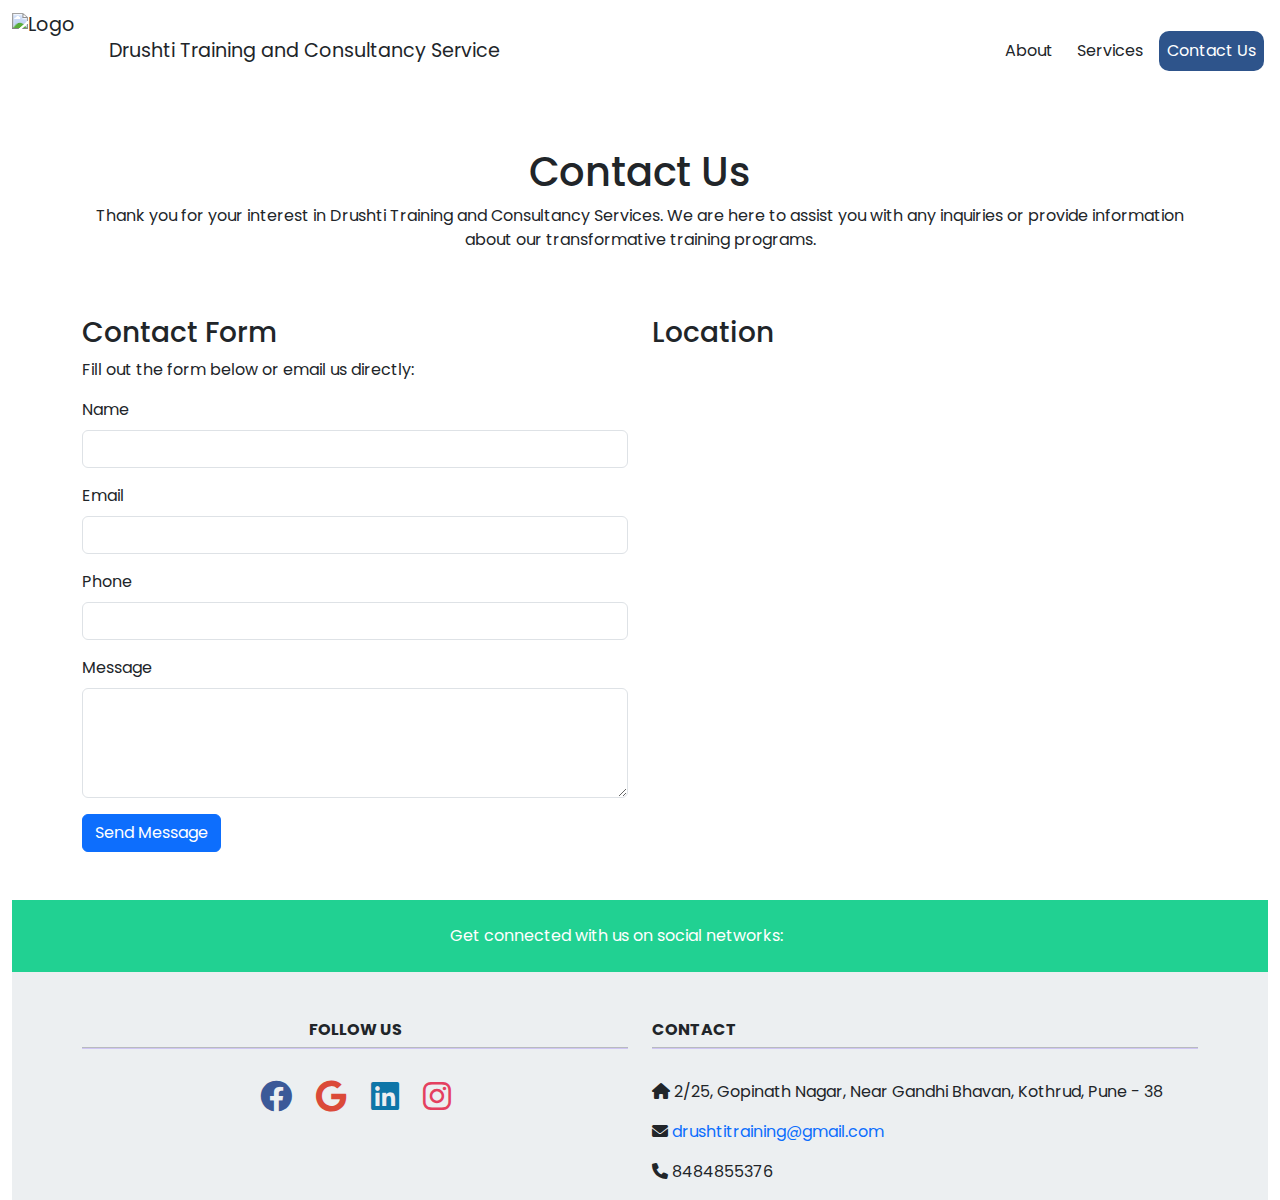
==== commit d05769e4: "chagne" ====
--- a/files/contact.html
+++ b/files/contact.html
@@ -153,7 +153,8 @@
         <div class="col-md-6">
           <h3>Location</h3>
           <iframe
-            src="https://www.google.com/maps/embed?pb=!1m18..."
+            src="https://www.google.com/maps/embed?pb=!1m18!1m12!1m3!1d3783.748525438415!2d73.8022072!3d18.4950467!2m3!1f0!2f0!3f0!3m2!1i1024!2i768!4f13.1!3m3!1m2!1s0x3bc2bf8cc5e50c6f%3A0xa9a7353477a8348a!2sDrushti%20Training%20and%20Consultancy%20services!5e0!3m2!1sen!2sin!4v1735194528248!5m2!1sen!2sin
+            "
             width="100%"
             height="350"
             style="border: 0"
@@ -198,7 +199,7 @@
                 />
                 <div class="d-flex justify-content-center gap-4">
                   <a
-                    href="https://www.facebook.com"
+                    href="https://www.facebook.com/drushti.training.and.consultancy.services?mibextid=ZbWKwL"
                     target="_blank"
                     class="text-decoration-none"
                     style="color: #3b5998"
--- a/files/style.css
+++ b/files/style.css
@@ -10,7 +10,7 @@
 }
 
 .navbar {
-  background-color: #e9ecef;
+  background-color: white;
 }
 
 .navbar a,
